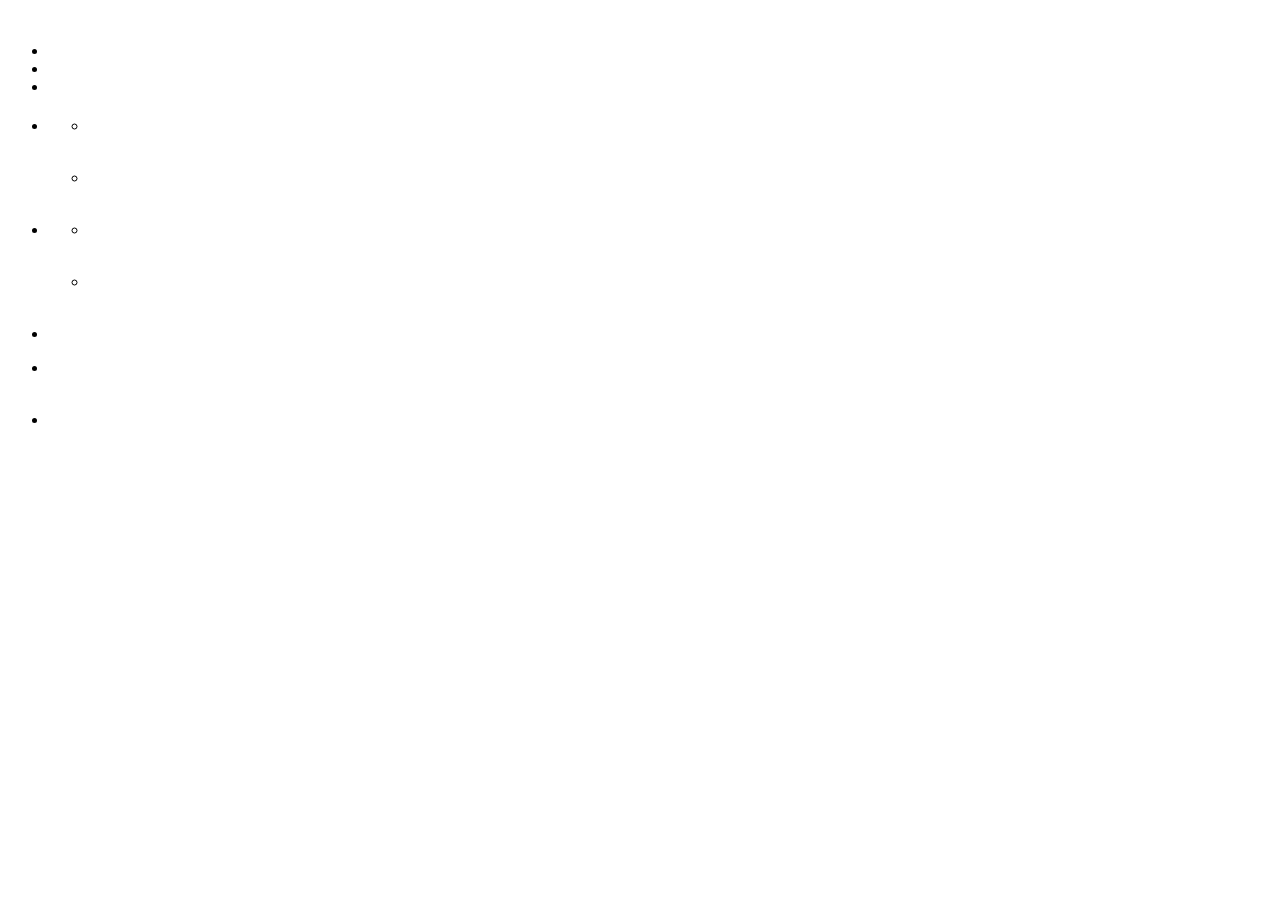
==== air-asia.html @ be2c553f "Add files via upload" ====
<!Doctype html>
<lang="ru">
<head>
	<meta charset="UTF-8">
	<meta http-equiv="X-UA-Compatible"content="IE=edge">
	<meta name="viewport"content="width"=device-width,initial-scale=1.0>
	<title>Document</title>
</head>
<body>
	<div class="wrapper">
		<div class="container">
<header class="header">
			<div class="container">
				<a class="logo"href="/">
					<img src=""alt=""class="logo__pic">
				</a>
				<nav class="nav">
					<ul class="nav__list">
						<li class="nav__item">
							<a href=""class="nav__link"></a>
						</li>
						<li class="nav__item">
							<a href=""class="nav__link"></a>
						</li>
						<li class="nav__item">
							<a href=""class="nav__link"></a>
						</li>
					</ul>
				</nav>
				<address class="contacts">
					<a class="contacts__phone"></a>
					<p class="contacts__shedule"></p>
					<div class="contacts__dropdown"></div>
				</address>
			</div>
		</header>
		<main class="main">
			<section class="hero"></section>
				<div class="container">
					<h1 class="hero__title"></h1>
					<div class="hero__description"></div>
					<a class="hero__btn btn"href=""></a>
			<section class="tours">
			</section>
			<section class "tours">
				<div class="container">
					<h3 class="tours__title title"></h3>
					<ul class="tours__list">
						<li class"tours_item">
						<div class="tours_item img"></div>
						<div class"tours_item title"></div>
						<ul class"tours_list">
						<li class"tours_item"></li>
						<img src alt"" class"tours_item pic">
						<p></p>
						</li>
						<li class"tours_item"></li>
						<img src alt"" class"tours_item pic">
						<p></p>
						</li>
					</ul>
				<div class "tours_item desc"></div>
				<a href"" class="tours_item btn btn "></a>
			</li>
			<li class"tours_item">
						<div class="tours_item img"></div>
						<div class"tours_item title"></div>
						<ul class"tours_list">
						<li class"tours_item"></li>
						<img src alt"" class"tours_item pic">
						<p></p>
						</li>
						<li class"tours_item"></li>
						<img src alt"" class"tours_item pic">
					<p></p>
						</li>
					</ul>
				<div class "tours_item desc"></div>
				<a href"" class="tours_item btn btn "></a>
			</li>
			<li class"tours_item"
						<div class="tours_item img"></div>
						<div class"tours_item title"></div>
						<ul class"tours_list">
						<li class"tours_item"></li>
			<img src alt"" class"tours_item pic">
			<p></p>
			</li>
				<li class"tours_item"></li>
				<img src alt"" class"tours_item pic">
				<p></p>
			</li>
			</ul>
				<div class "tours_item desc"></div>
				<a href"" class="tours_item btn btn "></a>
			</li>
			</ul>
				</section>		
				<section class="news"></section>
				<section class="about us"></section>
			</main>
				<footer class="footer"></footer>
			</div>
</body>
</html>
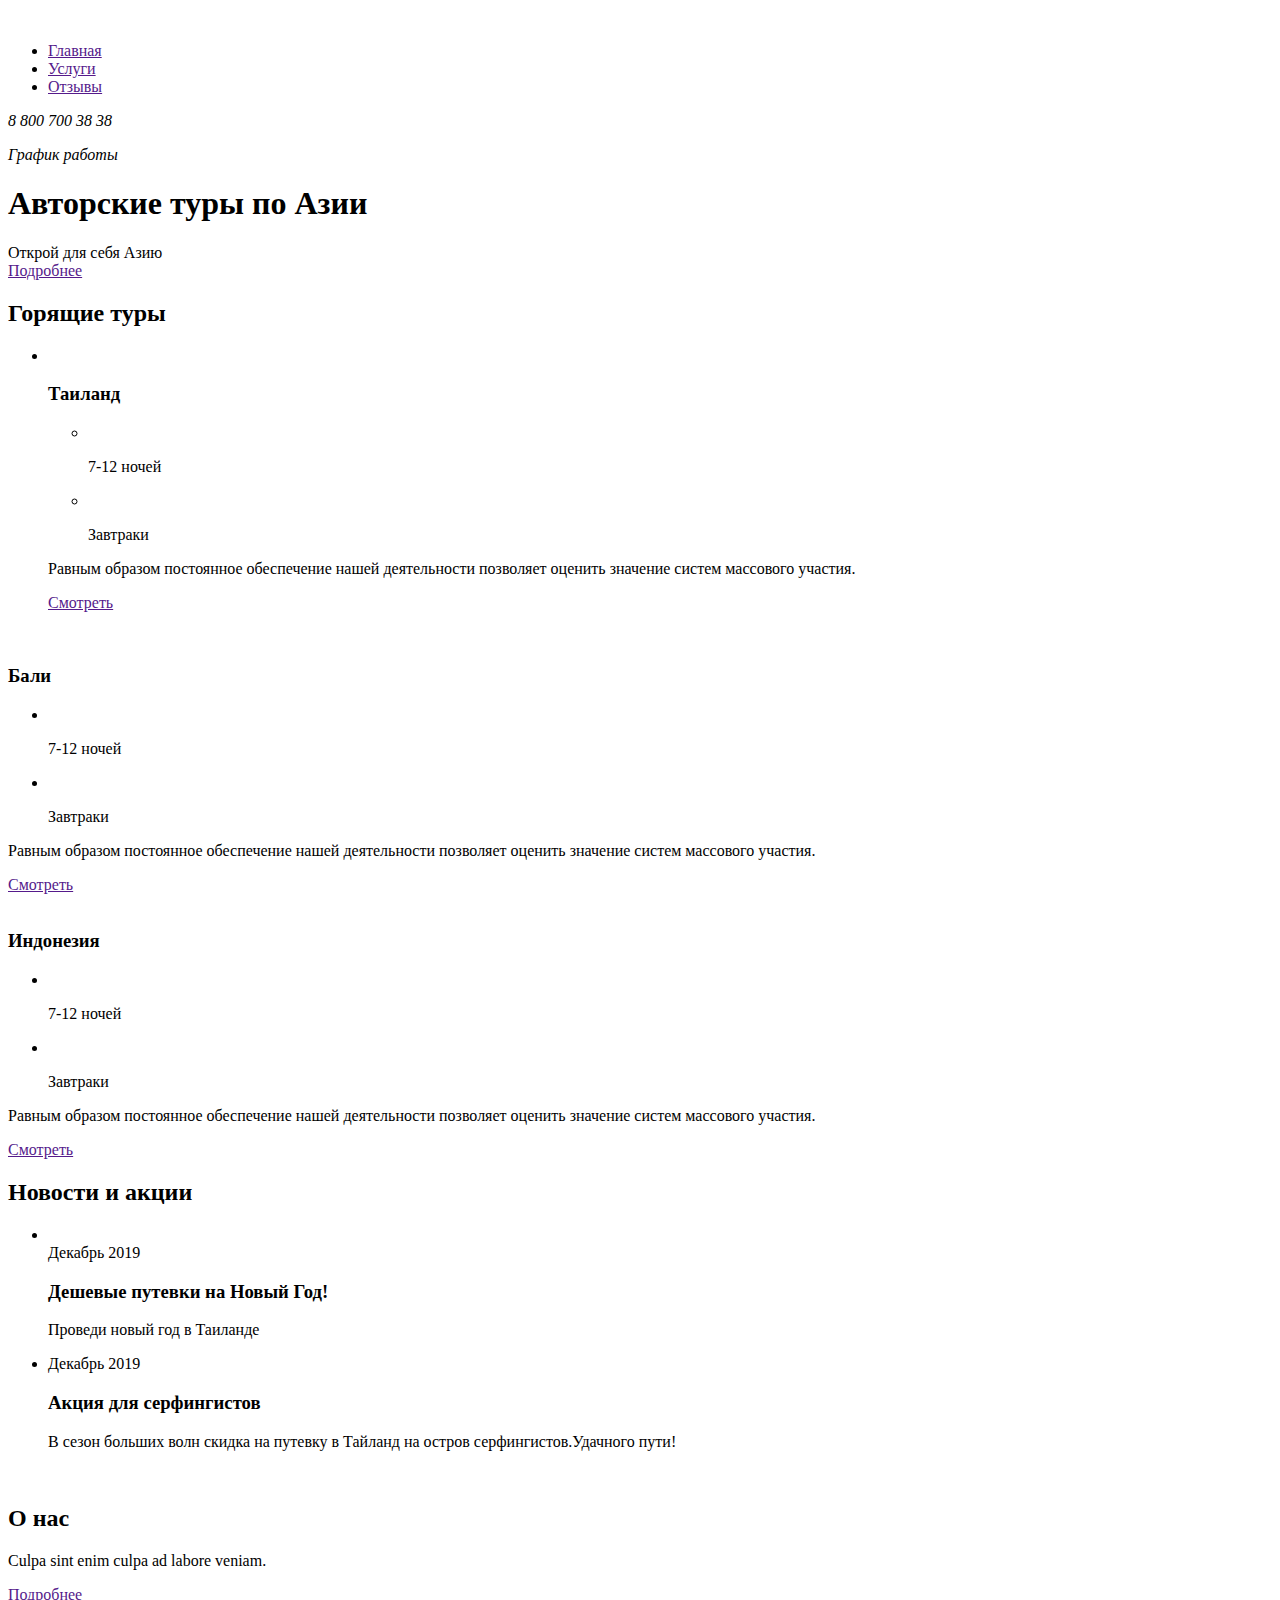
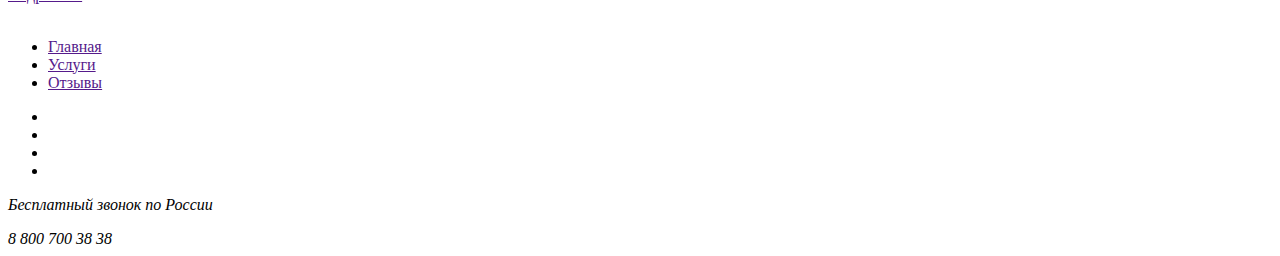
==== commit d9810b93: "Add files via upload" ====
--- a/air-asia.html
+++ b/air-asia.html
@@ -1,105 +1,190 @@
 <!Doctype html>
 <lang="ru">
-<head>
-	<meta charset="UTF-8">
-	<meta http-equiv="X-UA-Compatible"content="IE=edge">
-	<meta name="viewport"content="width"=device-width,initial-scale=1.0>
-	<title>Document</title>
-</head>
-<body>
-	<div class="wrapper">
-		<div class="container">
-<header class="header">
+	<head>
+		<meta charset="UTF-8">
+		<meta http-equiv="X-UA-Compatible" content="IE=edge">
+		<meta name="viewport" content="width"=device-width,initial-scale=1.0">
+		<title>Document</title>
+	</head>
+	<body>
+		<div class="wrapper">
 			<div class="container">
-				<a class="logo"href="/">
-					<img src=""alt=""class="logo__pic">
-				</a>
-				<nav class="nav">
-					<ul class="nav__list">
-						<li class="nav__item">
-							<a href=""class="nav__link"></a>
-						</li>
-						<li class="nav__item">
-							<a href=""class="nav__link"></a>
-						</li>
-						<li class="nav__item">
-							<a href=""class="nav__link"></a>
+				<header class="header">
+					<div class="container">
+						<a class="logo" href="/">
+							<img src="" alt="" class="logo__pic">
+						</a>
+						<nav class="nav">
+							<ul class="nav__list">
+								<li class="nav__item">
+									<a href="" class="nav__link">Главная</a>
+								</li>
+								<li class="nav__item">
+									<a href="" class="nav__link">Услуги</a>
+								</li>
+								<li class="nav__item">
+									<a href="" class="nav__link">Отзывы</a>
+								</li>
+							</ul>
+						</nav>
+						<address class="contacts">
+							<a class="contacts__phone">8 800 700 38 38</a>
+							<p class="contacts__shedule">График работы</p>
+						</address>
+					</div>
+				</header>
+				<main class="main">
+					<section class="hero">
+					<div class="container">
+						<h1 class="hero__title">Авторские туры по Азии</h1>
+						<div class="hero__description">Открой для себя Азию</div>
+						<a class="hero__btn btn" href="">Подробнее</a>
+					</div>
+				</section>
+					<section class="tours">
+							<div class="container">
+								<h2 class="tours__title title">Горящие туры</h2>
+								<ul class="tours__list">
+											<li class="tours__item">
+													<div class="tours__item-img">
+															<img src="" alt="" class="tours__item-pic">
+													</div>
+													<h3 class=""tours__item-title">Таиланд</h3>
+													<ul class="tours__features">
+															<li class="tours__feature">
+																	<img src=""alt="" class="tours__feature-ico">
+																	<p class="tours__feature-text">7-12 ночей</p>
+															</li>
+															<li class="tours__feature">
+																	<img src alt="" class="tours__feature-ico">
+																	<p class="tours__feature-text">Завтраки</p>
+															</li>
+													</ul>
+													<p class="tours__desc">Равным образом постоянное обеспечение нашей деятельности
+															позволяет оценить значение систем массового участия.</p>
+													<a href="" class="tours__btn btn">Смотреть</a>
+											</li>
+									</ul>
+							</div>
+								<li class="tours__item">
+									<div class="tours__item-img">
+											<img src="" alt="" class="tours__item-pic">
+									</div>
+								<h3 class=""tours__item-title">Бали</h3>
+								<ul class="tours__features">
+										<li class="tours__feature">
+												<img src="" alt="" class="tours__feature-ico">
+												<p class="tours__feature-text">7-12 ночей</p>
+										</li>
+								<li class="tours__features">
+								<img src alt="" class="tours__feature-ico">
+								<p class="tours__feature-text">Завтраки</p>
+								</li>
+							</ul>
+							<p class="tours__desc">Равным образом постоянное обеспечение нашей деятельности
+									позволяет оценить значение систем массового участия.</p>
+							<a href="" class="tours__btn btn">Смотреть</a>
+							</li>
+						</ul>
+					</div>
+							<li class="tours__item">
+								<div class="tours__item-img">
+										<img src="" alt="" class="tours__item-pic">
+								</div>
+							<h3 class=""tours__item-title">Индонезия</h3>
+							<ul class="tours__features">
+									<li class="tours__feature">
+											<img src="" alt="" class="tours__feature-ico">
+											<p class="tours__feature-text">7-12 ночей</p>
+									</li>
+							<li class="tours__features">
+							<img src alt="" class="tours__feature-ico">
+							<p class="tours__feature-text">Завтраки</p>
+							</li>
+						</ul>
+						<p class="tours__desc">Равным образом постоянное обеспечение нашей деятельности
+								позволяет оценить значение систем массового участия.</p>
+						<a href="" class="tours__btn btn">Смотреть</a>
 						</li>
 					</ul>
-				</nav>
-				<address class="contacts">
-					<a class="contacts__phone"></a>
-					<p class="contacts__shedule"></p>
-					<div class="contacts__dropdown"></div>
-				</address>
-			</div>
-		</header>
-		<main class="main">
-			<section class="hero"></section>
-				<div class="container">
-					<h1 class="hero__title"></h1>
-					<div class="hero__description"></div>
-					<a class="hero__btn btn"href=""></a>
-			<section class="tours">
-			</section>
-			<section class "tours">
-				<div class="container">
-					<h3 class="tours__title title"></h3>
-					<ul class="tours__list">
-						<li class"tours_item">
-						<div class="tours_item img"></div>
-						<div class"tours_item title"></div>
-						<ul class"tours_list">
-						<li class"tours_item"></li>
-						<img src alt"" class"tours_item pic">
-						<p></p>
-						</li>
-						<li class"tours_item"></li>
-						<img src alt"" class"tours_item pic">
-						<p></p>
-						</li>
-					</ul>
-				<div class "tours_item desc"></div>
-				<a href"" class="tours_item btn btn "></a>
-			</li>
-			<li class"tours_item">
-						<div class="tours_item img"></div>
-						<div class"tours_item title"></div>
-						<ul class"tours_list">
-						<li class"tours_item"></li>
-						<img src alt"" class"tours_item pic">
-						<p></p>
-						</li>
-						<li class"tours_item"></li>
-						<img src alt"" class"tours_item pic">
-					<p></p>
-						</li>
-					</ul>
-				<div class "tours_item desc"></div>
-				<a href"" class="tours_item btn btn "></a>
-			</li>
-			<li class"tours_item"
-						<div class="tours_item img"></div>
-						<div class"tours_item title"></div>
-						<ul class"tours_list">
-						<li class"tours_item"></li>
-			<img src alt"" class"tours_item pic">
-			<p></p>
-			</li>
-				<li class"tours_item"></li>
-				<img src alt"" class"tours_item pic">
-				<p></p>
-			</li>
-			</ul>
-				<div class "tours_item desc"></div>
-				<a href"" class="tours_item btn btn "></a>
-			</li>
-			</ul>
-				</section>		
-				<section class="news"></section>
-				<section class="about us"></section>
-			</main>
-				<footer class="footer"></footer>
-			</div>
-</body>
+				</div>
+						</section>
+					<section class="news">
+							<h2 class="news__main-title">Новости и акции</h2>
+							<ul class="news__list">
+									<li class="news__item">
+											<img src="" alt="" class="news__cover">
+											<div class="news__content">
+													<div class="news__date">Декабрь 2019</div>
+													<h3 class="news__title">Дешевые путевки на Новый Год!</h3>
+													<p class="news__text">Проведи новый год в Таиланде</p>
+											</div>
+									</li>
+									<li class="news__item"
+											<img src="" alt="" class="news__cover">
+											<div class="news__content">
+													<div class="news__date">Декабрь 2019</div>
+													<h3 class="news__title">Акция для серфингистов</h3>
+													<p class="news__text">В сезон больших волн скидка на путевку в Тайланд на остров серфингистов.Удачного пути!</p>
+											</div>
+									</li>
+							</ul>
+					</section>
+					<section class="about-us">
+							<div class="about-us__decor">
+									<img src="" alt="" class="about-us__decor-img">
+							</div>
+							<div class="about-us__content">
+									<h2 class="about-us__title">О нас</h2>
+									<p class="about-us__text">Culpa sint enim culpa ad labore veniam.</p>
+									<a href="" class="about-us__btn">Подробнее</a>
+								</div>
+					</section>
+				</main>
+				<footer class="footer">
+				<a class="logo" href="/"></a>
+				<img src="" alt="" class="logo__pic">
+			</a>
+								<nav class="nav">
+									<ul class="nav__list">
+										<li class="nav__item">
+											<a href="" class="nav__link">Главная</a>
+										</li>
+										<li class="nav__item">
+											<a href="" class="nav__link">Услуги</a>
+										</li>
+										<li class="nav__item">
+											<a href="" class="nav__link">Отзывы</a>
+										</li>
+									</ul>
+								</nav>
+								<ul  class="socials">
+										<li  class="social_item">
+												<a href="" class="socials__link"></a>
+														<img src="" alt="" class="socials__icon">
+												</a>
+										</li>
+										<li  class="social_item">
+												<a href="" class="socials__link"></a>
+														<img src="" alt="" class="socials__icon">
+												</a>
+										</li>
+										<li  class="social_item">
+												<a href="" class="socials__link"></a>
+														<img src="" alt="" class="socials__icon">
+												</a>
+										</li>
+										<li  class="social_item">
+												<a href="" class="socials__link"></a>
+														<img src="" alt="" class="socials__icon"
+												</a>
+										</li>
+								</ul>
+								<address class="contacts">
+										<p class="contacts__info">Бесплатный звонок по России</p>
+										<a class="contacts__phone">8 800 700 38 38</a>
+								</address>
+				</footer>
+		</div>
+	</body>
 </html>